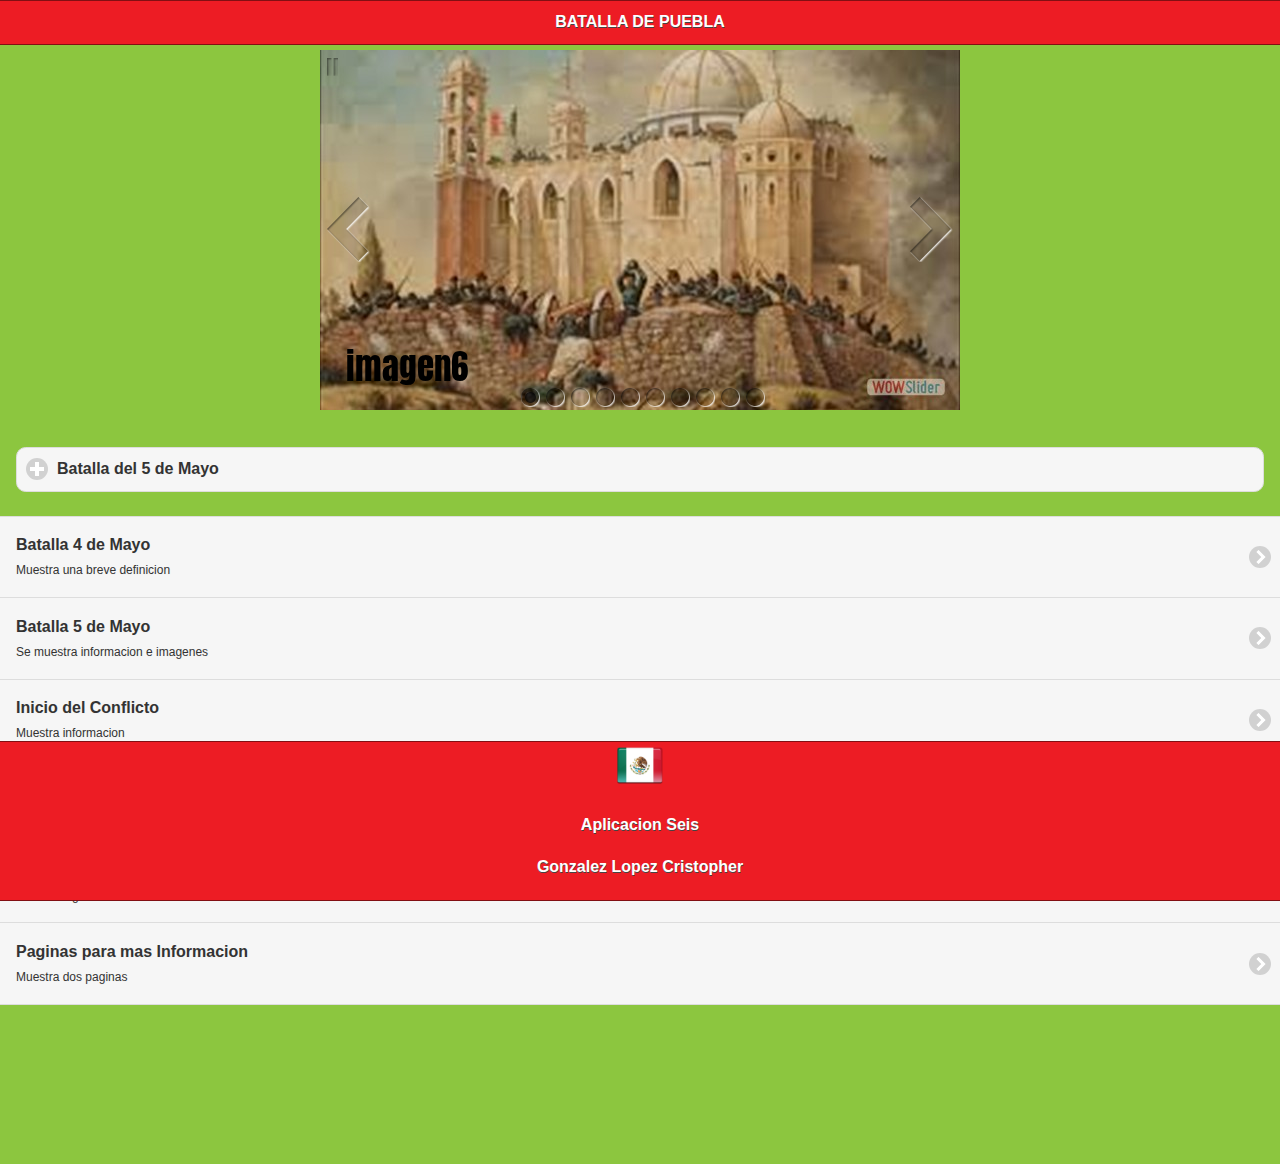
==== index.html @ b9cbe94e "subida1" ====
<!doctype html>
<html>
<head>
<meta charset="utf-8">
<title>Sexta aplicacion</title>

<!-- Start WOWSlider.com HEAD section -->
<link rel="stylesheet" type="text/css" href="engine1/style.css" />
<script type="text/javascript" src="engine1/jquery.js"></script>
<!-- End WOWSlider.com HEAD section -->

 <link rel="stylesheet" href="css/temasapp6.min.css"/>
 <link rel="stylesheet" href="css/jquery.mobile.icons-1.4.5.min.css"/>
 <link rel="stylesheet" href="css/jquery.mobile.structure-1.4.5.min.css"/>
 <!--grupo JavaScript-->
 <script src="js/jquery-1.11.2.min.js"></script>
 <script src="js/jquery.mobile-1.4.5.min.js"></script>
 <script src="js/acciones.js"></script>
 <script src="phonegap.js"></script>
 <script type="text/javascript">
function MM_swapImgRestore() { //v3.0
  var i,x,a=document.MM_sr; for(i=0;a&&i<a.length&&(x=a[i])&&x.oSrc;i++) x.src=x.oSrc;
}
function MM_preloadImages() { //v3.0
  var d=document; if(d.images){ if(!d.MM_p) d.MM_p=new Array();
    var i,j=d.MM_p.length,a=MM_preloadImages.arguments; for(i=0; i<a.length; i++)
    if (a[i].indexOf("#")!=0){ d.MM_p[j]=new Image; d.MM_p[j++].src=a[i];}}
}

function MM_findObj(n, d) { //v4.01
  var p,i,x;  if(!d) d=document; if((p=n.indexOf("?"))>0&&parent.frames.length) {
    d=parent.frames[n.substring(p+1)].document; n=n.substring(0,p);}
  if(!(x=d[n])&&d.all) x=d.all[n]; for (i=0;!x&&i<d.forms.length;i++) x=d.forms[i][n];
  for(i=0;!x&&d.layers&&i<d.layers.length;i++) x=MM_findObj(n,d.layers[i].document);
  if(!x && d.getElementById) x=d.getElementById(n); return x;
}

function MM_swapImage() { //v3.0
  var i,j=0,x,a=MM_swapImage.arguments; document.MM_sr=new Array; for(i=0;i<(a.length-2);i+=3)
   if ((x=MM_findObj(a[i]))!=null){document.MM_sr[j++]=x; if(!x.oSrc) x.oSrc=x.src; x.src=a[i+2];}
}
 </script>
</head>
<body onLoad="MM_preloadImages('imagenes/imagen8.jpg','imagenes/tomas.jpg','imagenes/ignacio.jpg','imagenes/leo.jpg','imagenes/cuatromayo.jpg','imagenes/imagen11.jpg','imagenes/miguel.jpg','imagenes/porfirio.jpg')">
 
<div data-role="page" id="principal" data-theme="a">
    <div data-role="header" data-add-back-btn="true" data-add-back-btn-text="Regresar"  data-back-btn-theme="a">
     <h1>BATALLA DE PUEBLA </h1>
  </div>
  
  <!-- Start WOWSlider.com BODY section -->
<div id="wowslider-container1">
<div class="ws_images"><ul>
		<li><img src="data1/images/imagen6.jpg" alt="imagen6" title="imagen6" id="wows1_0"/></li>
		<li><img src="data1/images/imagen7.jpg" alt="imagen7" title="imagen7" id="wows1_1"/></li>
		<li><img src="data1/images/imagen8.jpg" alt="imagen8" title="imagen8" id="wows1_2"/></li>
		<li><img src="data1/images/imagen9.jpg" alt="imagen9" title="imagen9" id="wows1_3"/></li>
		<li><img src="data1/images/imagen10.jpg" alt="imagen10" title="imagen10" id="wows1_4"/></li>
		<li><img src="data1/images/imagen11.jpg" alt="imagen11" title="imagen11" id="wows1_5"/></li>
		<li><img src="data1/images/cuatromayo.jpg" alt="cuatromayo" title="cuatromayo" id="wows1_6"/></li>
		<li><img src="data1/images/monumento.jpg" alt="monumento" title="monumento" id="wows1_7"/></li>
		<li><a href="http://wowslider.net"><img src="data1/images/monumento2.jpg" alt="http://wowslider.net/" title="monumento2" id="wows1_8"/></a></li>
		<li><img src="data1/images/monumento3.jpg" alt="monumento3" title="monumento3" id="wows1_9"/></li>
	</ul></div>
	<div class="ws_bullets"><div>
		<a href="#" title="imagen6"><span><img src="data1/tooltips/imagen6.jpg" alt="imagen6"/>1</span></a>
		<a href="#" title="imagen7"><span><img src="data1/tooltips/imagen7.jpg" alt="imagen7"/>2</span></a>
		<a href="#" title="imagen8"><span><img src="data1/tooltips/imagen8.jpg" alt="imagen8"/>3</span></a>
		<a href="#" title="imagen9"><span><img src="data1/tooltips/imagen9.jpg" alt="imagen9"/>4</span></a>
		<a href="#" title="imagen10"><span><img src="data1/tooltips/imagen10.jpg" alt="imagen10"/>5</span></a>
		<a href="#" title="imagen11"><span><img src="data1/tooltips/imagen11.jpg" alt="imagen11"/>6</span></a>
		<a href="#" title="cuatromayo"><span><img src="data1/tooltips/cuatromayo.jpg" alt="cuatromayo"/>7</span></a>
		<a href="#" title="monumento"><span><img src="data1/tooltips/monumento.jpg" alt="monumento"/>8</span></a>
		<a href="#" title="monumento2"><span><img src="data1/tooltips/monumento2.jpg" alt="monumento2"/>9</span></a>
		<a href="#" title="monumento3"><span><img src="data1/tooltips/monumento3.jpg" alt="monumento3"/>10</span></a>
	</div></div><div class="ws_script" style="position:absolute;left:-99%"><a href="http://wowslider.com">wowslider</a> by WOWSlider.com v8.7</div>
<div class="ws_shadow"></div>
</div>	
<script type="text/javascript" src="engine1/wowslider.js"></script>
<script type="text/javascript" src="engine1/script.js"></script>
<!-- End WOWSlider.com BODY section -->

    <div data-role="main" class="ui-content">
     <div data-role="collapsible" data-content-theme="false">
       <h1>Batalla del 5 de Mayo</h1>
         <div>
           <p> Se muestran imagen de sustitución</p>
           <br>
       </div>
          <div>:<a href="#" onMouseOut="MM_swapImgRestore()" onMouseOver="MM_swapImage('Image12','','imagenes/imagen8.jpg',1)"><img src="imagenes/imagen6.jpg" width="270" height="186" id="Image12"></a></div>
      </div>
  </div>
       <div>
        <ul data-role="listview" data-theme="a" class="ui-listview ui-group-theme-a">
           <li class="ui-first-child ui-last-child">
              <a href="#Pagina1" class="ui-btn ui-btn-icon-right ui-icon-carat-r">
                 <h2>Batalla 4 de Mayo</h2>
                 <p>Muestra una breve definicion </p>
              </a>
          </li>
             <li class="ui-first-child ui-last-child">
                 <a href="#pagina2" class="ui-btn ui-btn-icon-right ui-icon-carat-r">
                  <h2>Batalla 5 de Mayo</h2>
                  <p> Se muestra informacion e imagenes</p>
                 </a> 
          </li>
                <li class="ui-first-child ui-last-child">
                    <a href="#Pagina3" class="ui-btn ui-btn-icon-right ui-icon-carat-r">
                      <h2>Inicio del Conflicto</h2>
                      <p>Muestra informacion</p>
                    </a>
          </li>
                 <li class="ui-first-child ui-last-child">
                    <a href="#Pagina4" class=" ui-btn ui-btn-icon-right ui-icon-carat-r">
                       <h2>Monumentos de la Batalla</h2>
                       <p>Museos que existen sobre el tema</p>
                    </a>
          </li>
                  <li class="ui-first-child ui-last-child">
                    <a href="#Pagina5" class=" ui-btn ui-btn-icon-right ui-icon-carat-r">
                       <h2>Heroes de la Batalla</h2>
                       <p> Muestra algunos heroes</p>
                    </a>
                  </li>
                   <li class="ui-first-child ui-last-child">
                   <a href="#Pagina6" class=" ui-btn ui-btn-icon-right ui-icon-carat-r">
                       <h2>Paginas para mas Informacion</h2>
                        <p> Muestra dos paginas</p>
                    </a>
                  </li>
         </ul>
  </div>
               <div data-role="footer" align="center" data-theme="a" data-position="fixed">
                  <div>
                    <img src="imagenes/logo.png" width="46" height="46">
                 </div>
                    <div>
                      <h4> Aplicacion Seis </h4>
                      <h4> Gonzalez Lopez Cristopher</h4>
                 </div>
  </div>
</div>
<div data-role="page" id="Pagina1" data-add-back-btn="true" data-theme="a">
                    <div data-role="header" data-add-back-btn="true" data-back-btn-text="Regresar" data-back-btn-theme="a">
                       <h1>Batalla 4 de Mayo</h1>
                    </div>
                         
                           <div>:<a href="#" onMouseOut="MM_swapImgRestore()" onMouseOver="MM_swapImage('Image20','','imagenes/cuatromayo.jpg',1)"><img src="imagenes/mayo4.jpg" width="240" height="129" id="Image20"></a></div>
                           
  <div>
                        <p> La Batalla de Atlixco tuvo lugar el 4 de mayo de 1862 en las inmediaciones de la Hacienda de las Traperas en Atlixco en el estado de Puebla, México, entre elementos del ejército mexicano de la república, al mando de los generales Antonio Carvajal y Tomás O'Horan contra las tropas al servicio del Segundo Imperio Mexicano comandadas por el general José María Cobos y de Leonardo Márquez, compuesta de soldados conservadores mexicanos en apoyo de envío de refuerzos para llevar a cabo la Batalla de Puebla, durante la Segunda Intervención Francesa en México.</p>
                       </div>
</div>
                        <div>:</div>
                        </div>
                      
<div data-role="footer" data-theme="a" data-position="fixed">
                        <h4>Aplicacion Seis, GLC</h4>
</div>
                         </div>
                          </div>
                      
<div data-role="page" id="pagina2" data-add-back-btn="true" data-theme="a">
 <div data-role="header" data-add-back-btn="true" data-back-btn-text="Regresar" data-back-btn-theme="a">
                           <h1>Batalla 5 de Mayo</h1>
  </div>
                         <div data-role="content" align="center">
                            <div data-role="collapsible" data-content-theme="false">
      <h1>Batalla de Puebla</h1>
         <div>
          <div>
<p>Este 5 de Mayo se conmemora el CLII aniversario de la Batalla de Puebla que tuvo lugar en el año de 1862 cuando México era presidido por Benito Juarez y fue atacado por el Ejército Francés que en ese entonces era considerado como invencible ya que no había perdido una batalla en más de 50 años. La historia de la Batalla de Puebla es sin duda un episodio que los mexicanos debemos conocer y admirar.</p>

 <div>:<a href="#" onMouseOut="MM_swapImgRestore()" onMouseOver="MM_swapImage('Image45','','imagenes/imagen11.jpg',1)"><img src="imagenes/imagen8.jpg" width="600" height="428" id="Image45"></a></div>


            
         
         </div>
          <div></div>
           </div>
           </div>
           </div>
          
           
    
                           <div data-role="footer" data-theme="a" data-position="fixed">
                            <h4>Aplicacion Seis, GLC</h4>
                           </div>
</div>
                           </div>
        
                           
                           
<div data-role="page" id="Pagina3" data-add-back-btn="true" data-theme="a">
 <div data-role="header" data-add-back-btn="true" data-back-btn-text="Regresar" data-back-btn-theme="a">
                          <h1>Inicio del Conflicto</h1>
  </div>
          <div data-role="content" align="center">
          <div data-role="collapsible" data-content-theme="false">
       <h1>DEFINICIÓN</h1>
          <div>
            <div>
             <p>La batalla de Puebla fue un combate librado el 5 de mayo de 1862 en las cercanías de la ciudad de Puebla, entre los ejércitos de la República Mexicana, bajo el mando de Ignacio Zaragoza, y del Segundo Imperio Francés, dirigido por Charles Ferdinand Latrille, conde de Lorencez, durante la Segunda Intervención Francesa en México, cuyo resultado fue una victoria importante para los mexicanos ya que con unas fuerzas consideradas como inferiores lograron vencer a uno de los ejércitos más experimentados y respetados de su época. </p>
 
            </div>
           </div>
           </div>
  </div>
           
             
                       
                           
                            <div data-role="main" class="ui-content" align="center">
    <div style="width:40%;">
    <ul data-role="controlgroup" data-type="vertical" data-theme="a">
     <li class="ui-first-child ui-last-child">
      <a href="https://www.youtube.com/watch?v=56XwmnFGBz8" data-role="button">
       <h2>Video sobre el tema</h2>
       </a>
     </li>
      </ul>
      </div>
      </div>
    
           
                          
                           <div data-role="footer" data-theme="a" data-position="fixed">
                            <h4>Aplicacion Seis, GLC</h4>
                           </div>
</div>
                           </div>
               
                           
<div data-role="page" id="Pagina4" data-add-back-btn="true" data-theme="a">
                         <div data-role="header" data-add-back-btn="true" data-back-btn-text="Regresar" data-back-btn-theme="a">
                          <h1>Monumentos de la Batalla</h1>
                         </div>
                         <div data-role="content" align="center">
                                                       <div data-role="collapsible" data-content-theme="false">
       <h1>Monumento a la Victoria</h1>
         <div>
          <div>
          <p>Monumento a la victoria de la batalla de 5 de Mayo de 1862</p>
           <br>
          </div>
           <div>
          <img src="imagenes/monumento.jpg" width="238" height="250">
           </div>
           </div>
           </div>
           </div>
           
                               <div data-role="content" align="center">
                                                       <div data-role="collapsible" data-content-theme="false">
       <h1>Monumento a Ignacio Zaragoza</h1>
         <div>
          <div>
          <p>Monumento a la batalla de Ignacio Zaragoza</p>
 
           <br>
          </div>
           <div>
          <img src="imagenes/monumento2.jpg" width="242" height="250">
           </div>
           </div>
           </div>
           </div>
           
           
                             <div data-role="content" align="center">
                                                       <div data-role="collapsible" data-content-theme="false">
       <h1>Monumento a la batalla </h1>
         <div>
          <div>
          <p>Monumento a la batalla de Puebla del 5 de mayo</p>
 
           <br>
          </div>
           <div>
            <img src="imagenes/monumento3.jpg" width="244" height="250">
           </div>
           </div>
           </div>
           </div>
           
                                   <div data-role="content" align="center">
                                                       <div data-role="collapsible" data-content-theme="false">
       <h1>Museo Interactivo</h1>
         <div>
          <div>
          <p>Con motivo del sesquicentenario  de la Batalla del 5 de Mayo que se conmemoró en el 2012, este Museo Interactivo de la Batalla del 5 de Mayo , fue totalmente remodelada y modeernizada y se plantea como un sitio de esparcimeitno para los poblanos</p>
 
           <br>
          </div>
           <div>
            <img src="imagenes/museo1.jpg" width="244" height="250">
           </div>
           </div>
           </div>
           </div>
           
           
                           <div data-role="footer" data-theme="a" data-position="fixed">
                            <h4>Aplicacion Seis, GLC</h4>
                           </div>
</div>
                           </div>
          
<div data-role="page" id="Pagina5" data-add-back-btn="true" data-theme="a">
                         <div data-role="header" data-add-back-btn="true" data-back-btn-text="Regresar" data-back-btn-theme="a">
                               <h1>Heroes de la Batalla</h1>
                         </div>
                         <div>
                           
                              <div data-role="content" align="center">
                            <div data-role="collapsible" data-content-theme="false">
       <h1>Tomás O'Horán Escudero</h1>
         <div>
          <div>
          <p>fue un general en las fuerzas armadas mexicanas que lucharon durante la intervención francesa en México en 1862, distinguiéndose durante el sitio a la ciudad de Puebla. Fue designado gobernador y comandante militar del Estado de México por Benito Juárez. Más tarde se desempeñó como prefecto del Valle de México bajo el gobierno francés. Él y sus seguidores fueron fusilados por las fuerzas de Benito Juárez en 1867 </p>
 
           <a href="#" onMouseOut="MM_swapImgRestore()" onMouseOver="MM_swapImage('Image14','','imagenes/tomas.jpg',1)"><img src="imagenes/heroe1.jpg" width="220" height="288" id="Image14"></a><br>
          </div>
           <div></div>
           </div>
           </div>
           </div>
           
           
              <div data-role="content" align="center">
                            <div data-role="collapsible" data-content-theme="false">
       <h1>Leonardo Márquez Araujo  </h1>
         <div>
          <div>
          <p>Durante el Segundo Imperio fue uno de los principales militares conservadores; Maximiliano lo colocó a la cabeza del ejército imperial. En 1864, se le dio una misión extraordinaria en Constantinopla. Volvió en 1866 y un año más tarde, cuando los franceses se retiraron, comenzó junto con otros jefes conservadores a organizar un ejército mexicano imperial. </p>
          
        
             <a href="#" onMouseOut="MM_swapImgRestore()" onMouseOver="MM_swapImage('Image67','','imagenes/leo.jpg',1)"><img src="imagenes/heroe2.jpg" width="230" height="267" id="Image67"></a>
             
          </div>
           <div></div>
           </div>
           </div>
           </div>
           
               <div data-role="content" align="center">
                            <div data-role="collapsible" data-content-theme="false">
       <h1>Ignacio Zaragoza</h1>
         <div>
          <div>
          <p>Al amanecer del 5 de mayo de 1862, el Gral. Ignacio Zaragoza arenga a sus soldados: "Nuestros enemigos son los primeros soldados del mundo, pero vosotros sois los primeros hijos de México y os quieren arrebatar vuestra patria". </p>
 
           <br>
          </div>
           <div>
           
         
          <a href="#" onMouseOut="MM_swapImgRestore()" onMouseOver="MM_swapImage('Image56','','imagenes/ignacio.jpg',1)"><img src="imagenes/heroe3.png" width="220" height="246" id="Image56"></a> </div>
           </div>
           </div>
           </div>
           
                    <div data-role="content" align="center">
                            <div data-role="collapsible" data-content-theme="false">
       <h1>Miguel Negrete Novoa</h1>
         <div>
          <div>
          <p>Durante la Segunda Intervención Francesa en México, Negrete hizo a un lado su ideología conservadora y participó en la defensa del territorio mexicano, ante el avance de las tropas francesas hacia el centro de México, Negrete reacciona y se pone de parte del bando liberal con su célebre frase "Yo tengo Patria antes que Partido". </p>
 
           <br>
          </div>
           <div>
         <a href="#" onMouseOut="MM_swapImgRestore()" onMouseOver="MM_swapImage('Image98','','imagenes/miguel.jpg',1)"><img src="imagenes/heroe4.jpg" width="220" height="293" id="Image98"></a>
           </div>
           </div>
           </div>
           </div>
           
                   <div data-role="content" align="center">
                            <div data-role="collapsible" data-content-theme="false">
       <h1>José de la Cruz Porfirio Díaz </h1>
         <div>
          <div>
          <p> fue un militar mexicano, que ejerció el cargo de presidente de México en siete ocasiones; la primera, del 24 de noviembre de 1876 al 6 de diciembre de 1876 (después del triunfo de la Revolución de Tuxtepec, desempeñando el cargo de forma interina); y la segunda vez, del 17 de febrero de 1877 al 5 de mayo de 1877. </p>
 
           <br>
          </div>
           <div><a href="#" onMouseOut="MM_swapImgRestore()" onMouseOver="MM_swapImage('Image55','','imagenes/porfirio.jpg',1)"><img src="imagenes/heroe5.jpg" width="220" height="289" id="Image55"></a>
           </div>
           </div>
           </div>
           </div>
           
           
           
                           <div data-role="footer" data-theme="a" data-position="fixed">
                            <h4>Aplicacion Seis, GLC</h4>
                           </div>
  </div>
</div>
                           
                      
                           
<div data-role="page" id="Pagina6" data-add-back-btn="true" data-theme="a">
                           <div data-role="header" data-add-back-btn="true" data-back-btn-text="Regresar" data-back-btn-theme="a">
                             <h1>Paginas Web Informatiivas</h1>
                           </div>
                           
                            <div data-role="main" class="ui-content" align="center">
    <div style="width:40%;">
    <ul data-role="controlgroup" data-type="vertical" data-theme="a">
     <li class="ui-first-child ui-last-child">
      <a href="http://html.rincondelvago.com/batalla-del-5-de-mayo-de-1862.html" data-role="button">
       <h2>Batalla 5 de Mayo</h2>
       </a>
     </li>
     <li class="ui-first-child ui-last-child">
      <a href="http://www.univision.com/noticias/cinco-de-mayo/que-paso-en-la-batalla-del-5-de-mayo" data-role="button" id="vibrar">
       <h2>Que paso en la Batalla?</h2>
      </a>
      </li>
        <li class="ui-first-child ui-last-child">
      <a href="https://www.youtube.com/watch?v=BWqyNLamhV4" data-role="button">
       <h2>Escenificacion de la Batalla</h2>
       </a>
     </li>
      </ul>
      </div>
      </div>
</div>
      </div>
             
    
          

           

<div data-role="footer" data-theme="a" data-position="fixed">
                        <h4>Aplicacion Seis, GLC</h4>
</div>
                       </div>
                      </div>
                                                  
</head>


</body>
</html>
---- engine1/style.css ----
/*
 *	generated by WOW Slider 8.7
 *	template Transparent
 */
@import url(https://fonts.googleapis.com/css?family=Anton&subset=latin,latin-ext);
#wowslider-container1 { 
	display: table;
	zoom: 1; 
	position: relative;
	width: 100%;
	max-width: 640px;
	max-height:360px;
	margin:5px auto 12.5px;
	z-index:90;
	text-align:left; /* reset align=center */
	font-size: 10px;
	text-shadow: none; /* fix some user styles */

	/* reset box-sizing (to boostrap friendly) */
	-webkit-box-sizing: content-box;
	-moz-box-sizing: content-box;
	box-sizing: content-box; 
}
* html #wowslider-container1{ width:640px }
#wowslider-container1 .ws_images ul{
	position:relative;
	width: 10000%; 
	height:100%;
	left:0;
	list-style:none;
	margin:0;
	padding:0;
	border-spacing:0;
	overflow: visible;
	/*table-layout:fixed;*/
}
#wowslider-container1 .ws_images ul li{
	position: relative;
	width:1%;
	height:100%;
	line-height:0; /*opera*/
	overflow: hidden;
	float:left;
	/*font-size:0;*/
	padding:0 0 0 0 !important;
	margin:0 0 0 0 !important;
}

#wowslider-container1 .ws_images{
	position: relative;
	left:0;
	top:0;
	height:100%;
	max-height:360px;
	max-width: 640px;
	vertical-align: top;
	border:none;
	overflow: hidden;
}
#wowslider-container1 .ws_images ul a{
	width:100%;
	height:100%;
	max-height:360px;
	display:block;
	color:transparent;
}
#wowslider-container1 img{
	max-width: none !important;
}
#wowslider-container1 .ws_images .ws_list img,
#wowslider-container1 .ws_images > div > img{
	width:100%;
	border:none 0;
	max-width: none;
	padding:0;
	margin:0;
}
#wowslider-container1 .ws_images > div > img {
	max-height:360px;
}

#wowslider-container1 .ws_images iframe {
	position: absolute;
	z-index: -1;
}

#wowslider-container1 .ws-title > div {
	display: inline-block !important;
}

#wowslider-container1 a{ 
	text-decoration: none; 
	outline: none; 
	border: none; 
}

#wowslider-container1  .ws_bullets { 
	float: left;
	position:absolute;
	z-index:70;
}
#wowslider-container1  .ws_bullets div{
	position:relative;
	float:left;
	font-size: 0px;
}
/* compatibility with Joomla styles */
#wowslider-container1  .ws_bullets a {
	line-height: 0;
}

#wowslider-container1  .ws_script{
	display:none;
}
#wowslider-container1 sound, 
#wowslider-container1 object{
	position:absolute;
}

/* prevent some of users reset styles */
#wowslider-container1 .ws_effect {
	position: static;
	width: 100%;
	height: 100%;
}

#wowslider-container1 .ws_photoItem {
	border: 2em solid #fff;
	margin-left: -2em;
	margin-top: -2em;
}
#wowslider-container1 .ws_cube_side {
	background: #A6A5A9;
}


#wowslider-container1.ws_gestures {
	cursor: -webkit-grab;
	cursor: -moz-grab;
	cursor: url("[data-uri]"), move;
}
#wowslider-container1.ws_gestures.ws_grabbing {
	cursor: -webkit-grabbing;
	cursor: -moz-grabbing;
	cursor: url("[data-uri]"), move;
}

/* hide controls when video start play */
#wowslider-container1.ws_video_playing .ws_bullets,
#wowslider-container1.ws_video_playing .ws_fullscreen,
#wowslider-container1.ws_video_playing .ws_next,
#wowslider-container1.ws_video_playing .ws_prev {
	display: none;
}


/* youtube/vimeo buttons */
#wowslider-container1 .ws_video_btn {
	position: absolute;
	display: none;
	cursor: pointer;
	top: 0;
	left: 0;
	width: 100%;
	height: 100%;
	z-index: 55;
}
#wowslider-container1 .ws_video_btn.ws_youtube,
#wowslider-container1 .ws_video_btn.ws_vimeo {
	display: block;
}
#wowslider-container1 .ws_video_btn div {
	position: absolute;
	background-image: url(./playvideo.png);
	background-size: 200%;
	top: 50%;
	left: 50%;
	width: 7em;
	height: 5em;
	margin-left: -3.5em;
	margin-top: -2.5em;
}
#wowslider-container1 .ws_video_btn.ws_youtube div {
	background-position: 0 0;
}
#wowslider-container1 .ws_video_btn.ws_youtube:hover div {
	background-position: 100% 0;
}
#wowslider-container1 .ws_video_btn.ws_vimeo div {
	background-position: 0 100%;
}
#wowslider-container1 .ws_video_btn.ws_vimeo:hover div {
	background-position: 100% 100%;
}

#wowslider-container1 .ws_playpause.ws_hide {
	display: none !important;
}
#wowslider-container1  .ws_bullets { 
	padding: 3px 0; 
}
#wowslider-container1 .ws_bullets a { 
	width:19px;
	height:19px;
	background: url(./bullet.png) left top;
	float: left; 
	text-indent: -4000px; 
	position:relative;
	margin-left:6px;
	color:transparent;
}
#wowslider-container1 .ws_bullets a.ws_selbull, #wowslider-container1 .ws_bullets a:hover{
	background-position: 0 100%;
}
#wowslider-container1 a.ws_next, #wowslider-container1 a.ws_prev {
	background-size: 200% ;
	
	position: absolute;
	top: 50%;
    height: 6.5em;
    margin-top: -3.3em;   
    width: 4.3em;
	z-index: 60;
	background-image: url(./arrows.png);
}
#wowslider-container1 a.ws_next{
	background-position: 100% 0;
	right:0.7em;
}
#wowslider-container1 a.ws_prev {
	left:0.7em;
	background-position: 0 0; 
}
#wowslider-container1 a.ws_next:hover{
	background-position: 100% 100%;
}
#wowslider-container1 a.ws_prev:hover {
	background-position: 0 100%; 
}

/*playpause*/
#wowslider-container1 .ws_playpause {
    width: 1.1em;
    height: 1.8em;
    position: absolute;
    top: 6px;
    left: 13px;
    margin-left: -0.6em;
    margin-top: 0.2em;
    z-index: 59;
}

#wowslider-container1 .ws_pause {
	background-size: 100%;
    background-image: url(./pause.png);
}

#wowslider-container1 .ws_play {
	background-size: 100%;
    background-image: url(./play.png);
}

#wowslider-container1 .ws_pause:hover, #wowslider-container1 .ws_play:hover {
    background-position: 100% 100% !important;
}
/* bottom center */
#wowslider-container1  .ws_bullets {
    bottom: 0px;
	left:50%;
}
#wowslider-container1  .ws_bullets div{
	left:-50%;
}
#wowslider-container1 .ws-title{
	position:absolute;
	display:block;
	font: 3.5em 'Anton', sans-serif;
	bottom: 0.5em;
	left: 0.5em;
	margin-right:0.2em;
	color:#000000;
	z-index: 50;
	line-height: 1em;
}
#wowslider-container1 .ws-title div,#wowslider-container1 .ws-title span{
	
	display:inline-block;
	padding:0.35em;

	opacity:1;

	filter:progid:DXImageTransform.Microsoft.Alpha(opacity=100); 
}
#wowslider-container1 .ws-title div{
	display:block;
	color: #000000;
    font-size: 0.857em;
	font-weight: normal;
	line-height: 1em;
	margin-top: 0.2em;
	
}
#wowslider-container1 .ws-title span{
	padding:0.25em;
}#wowslider-container1 .ws_images > ul{
	animation: wsBasic 40s infinite;
	-moz-animation: wsBasic 40s infinite;
	-webkit-animation: wsBasic 40s infinite;
}
@keyframes wsBasic{0%{left:-0%} 5%{left:-0%} 10%{left:-100%} 15%{left:-100%} 20%{left:-200%} 25%{left:-200%} 30%{left:-300%} 35%{left:-300%} 40%{left:-400%} 45%{left:-400%} 50%{left:-500%} 55%{left:-500%} 60%{left:-600%} 65%{left:-600%} 70%{left:-700%} 75%{left:-700%} 80%{left:-800%} 85%{left:-800%} 90%{left:-900%} 95%{left:-900%} }
@-moz-keyframes wsBasic{0%{left:-0%} 5%{left:-0%} 10%{left:-100%} 15%{left:-100%} 20%{left:-200%} 25%{left:-200%} 30%{left:-300%} 35%{left:-300%} 40%{left:-400%} 45%{left:-400%} 50%{left:-500%} 55%{left:-500%} 60%{left:-600%} 65%{left:-600%} 70%{left:-700%} 75%{left:-700%} 80%{left:-800%} 85%{left:-800%} 90%{left:-900%} 95%{left:-900%} }
@-webkit-keyframes wsBasic{0%{left:-0%} 5%{left:-0%} 10%{left:-100%} 15%{left:-100%} 20%{left:-200%} 25%{left:-200%} 30%{left:-300%} 35%{left:-300%} 40%{left:-400%} 45%{left:-400%} 50%{left:-500%} 55%{left:-500%} 60%{left:-600%} 65%{left:-600%} 70%{left:-700%} 75%{left:-700%} 80%{left:-800%} 85%{left:-800%} 90%{left:-900%} 95%{left:-900%} }

#wowslider-container1  .ws_shadow{
	background-image: url(./bg.png);
	background-repeat: no-repeat;
	background-size:100%;
	position:absolute;
	z-index: -1;
	left:-0.78%;
	top:-1.39%;
	width:101.56%;
	height:102.77%;
}
* html #wowslider-container1 .ws_shadow{/*ie6*/
	background:none;
	filter:progid:DXImageTransform.Microsoft.AlphaImageLoader( src='engine1//bg.png', sizingMethod='scale');
}
*+html #wowslider-container1 .ws_shadow{/*ie7*/
	background:none;
	filter:progid:DXImageTransform.Microsoft.AlphaImageLoader( src='engine1//bg.png', sizingMethod='scale');
}
#wowslider-container1 .ws_bullets  a img{
	text-indent:0;
	display:block;
	bottom:15px;
	left:-43px;
	visibility:hidden;
	position:absolute;
    -moz-box-shadow: 0 0 5px #999999;
	-webkit-box-shadow: 0 0 5px #999999;
    box-shadow: 0 0 5px #999999;
    border: 5px solid #FFFFFF;
	max-width:none;
}
#wowslider-container1 .ws_bullets a:hover img{
	visibility:visible;
}

#wowslider-container1 .ws_bulframe div div{
	height:48px;
	overflow:visible;
	position:relative;
}
#wowslider-container1 .ws_bulframe div {
	left:0;
	overflow:hidden;
	position:relative;
	width:85px;
	background-color:#FFFFFF;
}
#wowslider-container1  .ws_bullets .ws_bulframe{
	display:none;
	bottom:21px;
	overflow:visible;
	position:absolute;
	cursor:pointer;
    -moz-box-shadow: 0 0 5px #999999;
	-webkit-box-shadow: 0 0 5px #999999;
    box-shadow: 0 0 5px #999999;
    border: 4px ridge rgba(255,255,255,.30);
}
#wowslider-container1 .ws_bulframe span{
	display:block;
	position:absolute;
	bottom:-11px;
	margin-left:-8px;
	left:43px;
	background:url(./triangle.png);
	width:15px;
	height:6px;
}#wowslider-container1 .ws_bulframe div div{
	height: auto;
}

@media all and (max-width:760px) {
	#wowslider-container1 .ws_fullscreen {
		display: block;
	}
}
@media all and (max-width:400px){
	#wowslider-container1 .ws_controls,
	#wowslider-container1 .ws_bullets,
	#wowslider-container1 .ws_thumbs{
		display: none
	}
}
---- css/temasapp6.min.css ----
/*!
* jQuery Mobile 1.4.5
* Git HEAD hash: 68e55e78b292634d3991c795f06f5e37a512decc <> Date: Fri Oct 31 2014 17:33:30 UTC
* http://jquerymobile.com
*
* Copyright 2010, 2014 jQuery Foundation, Inc. and othercontributors
* Released under the MIT license.
* http://jquery.org/license
*
*/


/* Globals */
/* Font
-----------------------------------------------------------------------------------------------------------*/
html {
	font-size: 100%;
}
body,
input,
select,
textarea,
button,
.ui-btn {
	font-size: 1em;
	line-height: 1.3;
	 font-family: sans-serif /*{global-font-family}*/;
}
legend,
.ui-input-text input,
.ui-input-search input {
	color: inherit;
	text-shadow: inherit;
}
/* Form labels (overrides font-weight bold in bars, and mini font-size) */
.ui-mobile label,
div.ui-controlgroup-label {
	font-weight: normal;
	font-size: 16px;
}
/* Separators
-----------------------------------------------------------------------------------------------------------*/
/* Field contain separator (< 28em) */
.ui-field-contain {
	border-bottom-color: #828282;
	border-bottom-color: rgba(0,0,0,.15);
	border-bottom-width: 1px;
	border-bottom-style: solid;
}
/* Table opt-in classes: strokes between each row, and alternating row stripes */
/* Classes table-stroke and table-stripe are deprecated in 1.4. */
.table-stroke thead th,
.table-stripe thead th,
.table-stripe tbody tr:last-child {
	border-bottom: 1px solid #d6d6d6; /* non-RGBA fallback */
	border-bottom: 1px solid rgba(0,0,0,.1);
}
.table-stroke tbody th,
.table-stroke tbody td {
	border-bottom: 1px solid #e6e6e6; /* non-RGBA fallback  */
	border-bottom: 1px solid rgba(0,0,0,.05);
}
.table-stripe.table-stroke tbody tr:last-child th,
.table-stripe.table-stroke tbody tr:last-child td {
	border-bottom: 0;
}
.table-stripe tbody tr:nth-child(odd) td,
.table-stripe tbody tr:nth-child(odd) th {
	background-color: #eeeeee; /* non-RGBA fallback  */
	background-color: rgba(0,0,0,.04);
}
/* Buttons
-----------------------------------------------------------------------------------------------------------*/
.ui-btn,
label.ui-btn {
	font-weight: bold;
	border-width: 1px;
	border-style: solid;
}
.ui-btn {
	text-decoration: none !important;
}
.ui-btn-active {
	cursor: pointer;
}
/* Corner rounding
-----------------------------------------------------------------------------------------------------------*/
/* Class ui-btn-corner-all deprecated in 1.4 */
.ui-corner-all {
	-webkit-border-radius: .6em /*{global-radii-blocks}*/;
	border-radius: .6em /*{global-radii-blocks}*/;
}
/* Buttons */
.ui-btn-corner-all,
.ui-btn.ui-corner-all,
/* Slider track */
.ui-slider-track.ui-corner-all,
/* Flipswitch */
.ui-flipswitch.ui-corner-all,
/* Count bubble */
.ui-li-count {
	-webkit-border-radius: .3125em /*{global-radii-buttons}*/;
	border-radius: .3125em /*{global-radii-buttons}*/;
}
/* Icon-only buttons */
.ui-btn-icon-notext.ui-btn-corner-all,
.ui-btn-icon-notext.ui-corner-all {
	-webkit-border-radius: 1em;
	border-radius: 1em;
}
/* Radius clip workaround for cleaning up corner trapping */
.ui-btn-corner-all,
.ui-corner-all {
	-webkit-background-clip: padding;
	background-clip: padding-box;
}
/* Popup arrow */
.ui-popup.ui-corner-all > .ui-popup-arrow-guide {
	left: .6em /*{global-radii-blocks}*/;
	right: .6em /*{global-radii-blocks}*/;
	top: .6em /*{global-radii-blocks}*/;
	bottom: .6em /*{global-radii-blocks}*/;
}
/* Shadow
-----------------------------------------------------------------------------------------------------------*/
.ui-shadow {
	-webkit-box-shadow: 0 1px 3px /*{global-box-shadow-size}*/ rgba(0,0,0,.2) /*{global-box-shadow-color}*/;
	-moz-box-shadow: 0 1px 3px /*{global-box-shadow-size}*/ rgba(0,0,0,.2) /*{global-box-shadow-color}*/;
	box-shadow: 0 1px 3px /*{global-box-shadow-size}*/ rgba(0,0,0,.2) /*{global-box-shadow-color}*/;
}
.ui-shadow-inset {
	-webkit-box-shadow: inset 0 1px 3px /*{global-box-shadow-size}*/ rgba(0,0,0,.2) /*{global-box-shadow-color}*/;
	-moz-box-shadow: inset 0 1px 3px /*{global-box-shadow-size}*/ rgba(0,0,0,.2) /*{global-box-shadow-color}*/;
	box-shadow: inset 0 1px 3px /*{global-box-shadow-size}*/ rgba(0,0,0,.2) /*{global-box-shadow-color}*/;
}
.ui-overlay-shadow {
	-webkit-box-shadow: 0 0 12px 		rgba(0,0,0,.6);
	-moz-box-shadow: 0 0 12px 			rgba(0,0,0,.6);
	box-shadow: 0 0 12px 				rgba(0,0,0,.6);
}
/* Icons
-----------------------------------------------------------------------------------------------------------*/
.ui-btn-icon-left:after,
.ui-btn-icon-right:after,
.ui-btn-icon-top:after,
.ui-btn-icon-bottom:after,
.ui-btn-icon-notext:after {
	background-color: #666666 /*{global-icon-color}*/;
	background-color: rgba(0,0,0,.15) /*{global-icon-disc}*/;
	background-position: center center;
	background-repeat: no-repeat;
	-webkit-border-radius: 1em;
	border-radius: 1em;
}
/* Alt icons */
.ui-alt-icon.ui-btn:after,
.ui-alt-icon .ui-btn:after,
html .ui-alt-icon.ui-checkbox-off:after,
html .ui-alt-icon.ui-radio-off:after,
html .ui-alt-icon .ui-checkbox-off:after,
html .ui-alt-icon .ui-radio-off:after {
	background-color: #666666 /*{global-icon-color}*/;
	background-color: rgba(0,0,0,.15) /*{global-icon-disc}*/;
}
/* No disc */
.ui-nodisc-icon.ui-btn:after,
.ui-nodisc-icon .ui-btn:after {
	background-color: transparent;
}
/* Icon shadow */
.ui-shadow-icon.ui-btn:after,
.ui-shadow-icon .ui-btn:after {
	-webkit-box-shadow: 0 1px 0 rgba(255,255,255,.3) /*{global-icon-shadow}*/;
	-moz-box-shadow: 0 1px 0 rgba(255,255,255,.3) /*{global-icon-shadow}*/;
	box-shadow: 0 1px 0 rgba(255,255,255,.3) /*{global-icon-shadow}*/;
}
/* Checkbox and radio */
.ui-btn.ui-checkbox-off:after,
.ui-btn.ui-checkbox-on:after,
.ui-btn.ui-radio-off:after,
.ui-btn.ui-radio-on:after {
	display: block;
	width: 18px;
	height: 18px;
	margin: -9px 2px 0 2px;
}
.ui-checkbox-off:after,
.ui-btn.ui-radio-off:after {
	filter: Alpha(Opacity=30);
	opacity: .3;
}
.ui-btn.ui-checkbox-off:after,
.ui-btn.ui-checkbox-on:after {
	-webkit-border-radius: .1875em;
	border-radius: .1875em;
}
.ui-btn.ui-checkbox-off:after {
	background-color: #666;
	background-color: rgba(0,0,0,.3);
}
.ui-radio .ui-btn.ui-radio-on:after {
	background-image: none;
	background-color: #fff;
	width: 8px;
	height: 8px;
	border-width: 5px;
	border-style: solid; 
}
.ui-alt-icon.ui-btn.ui-radio-on:after,
.ui-alt-icon .ui-btn.ui-radio-on:after {
	background-color: #000;
}
/* Loader */
.ui-icon-loading {
	background: url("images/ajax-loader.gif");
	background-size: 2.875em 2.875em;
}.ui-bar-a,.ui-page-theme-a .ui-bar-inherit,html .ui-bar-a .ui-bar-inherit,html .ui-body-a .ui-bar-inherit,html body .ui-group-theme-a .ui-bar-inherit{background-color:#ed1c24 ;border-color:#820f13 ;color:#ffffff ;text-shadow:0  1px  0  #444444 ;font-weight:bold;}.ui-bar-a{border-width:1px;border-style:solid;}.ui-overlay-a,.ui-page-theme-a,.ui-page-theme-a .ui-panel-wrapper{background-color:#8cc63f ;border-color:#8cc63f ;color:#ffffff ;text-shadow:0  1px  0  #444444 ;}.ui-body-a,.ui-page-theme-a .ui-body-inherit,html .ui-bar-a .ui-body-inherit,html .ui-body-a .ui-body-inherit,html body .ui-group-theme-a .ui-body-inherit,html .ui-panel-page-container-a{background-color:#ffffff ;border-color:#8c8c8c ;color:#000000 ;text-shadow:0  1px  0  #eeeeee ;}.ui-body-a{border-width:1px;border-style:solid;}.ui-page-theme-a a,html .ui-bar-a a,html .ui-body-a a,html body .ui-group-theme-a a{color:#3388cc ;font-weight:bold;}.ui-page-theme-a a:visited,html .ui-bar-a a:visited,html .ui-body-a a:visited,html body .ui-group-theme-a a:visited{   color:#3388cc ;}.ui-page-theme-a a:hover,html .ui-bar-a a:hover,html .ui-body-a a:hover,html body .ui-group-theme-a a:hover{color:#005599 ;}.ui-page-theme-a a:active,html .ui-bar-a a:active,html .ui-body-a a:active,html body .ui-group-theme-a a:active{color:#005599 ;}.ui-page-theme-a .ui-btn,html .ui-bar-a .ui-btn,html .ui-body-a .ui-btn,html body .ui-group-theme-a .ui-btn,html head + body .ui-btn.ui-btn-a,.ui-page-theme-a .ui-btn:visited,html .ui-bar-a .ui-btn:visited,html .ui-body-a .ui-btn:visited,html body .ui-group-theme-a .ui-btn:visited,html head + body .ui-btn.ui-btn-a:visited{background-color:#f6f6f6 ;border-color:#dddddd ;color:#333333 ;text-shadow:0  1px  0  #f3f3f3 ;}.ui-page-theme-a .ui-btn:hover,html .ui-bar-a .ui-btn:hover,html .ui-body-a .ui-btn:hover,html body .ui-group-theme-a .ui-btn:hover,html head + body .ui-btn.ui-btn-a:hover{background-color:#ededed ;border-color:#dddddd ;color:#333333 ;text-shadow:0  1px  0  #f3f3f3 ;}.ui-page-theme-a .ui-btn:active,html .ui-bar-a .ui-btn:active,html .ui-body-a .ui-btn:active,html body .ui-group-theme-a .ui-btn:active,html head + body .ui-btn.ui-btn-a:active{background-color:#e8e8e8 ;border-color:#dddddd ;color:#333333 ;text-shadow:0  1px  0  #f3f3f3 ;}.ui-page-theme-a .ui-btn.ui-btn-active,html .ui-bar-a .ui-btn.ui-btn-active,html .ui-body-a .ui-btn.ui-btn-active,html body .ui-group-theme-a .ui-btn.ui-btn-active,html head + body .ui-btn.ui-btn-a.ui-btn-active,.ui-page-theme-a .ui-checkbox-on:after,html .ui-bar-a .ui-checkbox-on:after,html .ui-body-a .ui-checkbox-on:after,html body .ui-group-theme-a .ui-checkbox-on:after,.ui-btn.ui-checkbox-on.ui-btn-a:after,.ui-page-theme-a .ui-flipswitch-active,html .ui-bar-a .ui-flipswitch-active,html .ui-body-a .ui-flipswitch-active,html body .ui-group-theme-a .ui-flipswitch-active,html body .ui-flipswitch.ui-bar-a.ui-flipswitch-active,.ui-page-theme-a .ui-slider-track .ui-btn-active,html .ui-bar-a .ui-slider-track .ui-btn-active,html .ui-body-a .ui-slider-track .ui-btn-active,html body .ui-group-theme-a .ui-slider-track .ui-btn-active,html body div.ui-slider-track.ui-body-a .ui-btn-active{background-color:#3388cc ;border-color:#3388cc ;color:#ffffff ;text-shadow:0  1px  0  #005599 ;}.ui-page-theme-a .ui-radio-on:after,html .ui-bar-a .ui-radio-on:after,html .ui-body-a .ui-radio-on:after,html body .ui-group-theme-a .ui-radio-on:after,.ui-btn.ui-radio-on.ui-btn-a:after{border-color:#3388cc ;}.ui-page-theme-a .ui-btn:focus,html .ui-bar-a .ui-btn:focus,html .ui-body-a .ui-btn:focus,html body .ui-group-theme-a .ui-btn:focus,html head + body .ui-btn.ui-btn-a:focus,.ui-page-theme-a .ui-focus,html .ui-bar-a .ui-focus,html .ui-body-a .ui-focus,html body .ui-group-theme-a .ui-focus,html head + body .ui-btn-a.ui-focus,html head + body .ui-body-a.ui-focus{-webkit-box-shadow:0 0 12px #3388cc ;-moz-box-shadow:0 0 12px #3388cc ;box-shadow:0 0 12px #3388cc ;}.ui-bar-b,.ui-page-theme-b .ui-bar-inherit,html .ui-bar-b .ui-bar-inherit,html .ui-body-b .ui-bar-inherit,html body .ui-group-theme-b .ui-bar-inherit{background-color:#e9e9e9 ;border-color:#dddddd ;color:#333333 ;text-shadow:0  1px  0  #eeeeee ;font-weight:bold;}.ui-bar-b{border-width:1px;border-style:solid;}.ui-overlay-b,.ui-page-theme-b,.ui-page-theme-b .ui-panel-wrapper{background-color:#f9f9f9 ;border-color:#bbbbbb ;color:#333333 ;text-shadow:0  1px  0  #f3f3f3 ;}.ui-body-b,.ui-page-theme-b .ui-body-inherit,html .ui-bar-b .ui-body-inherit,html .ui-body-b .ui-body-inherit,html body .ui-group-theme-b .ui-body-inherit,html .ui-panel-page-container-b{background-color:#ffffff ;border-color:#dddddd ;color:#333333 ;text-shadow:0  1px  0  #f3f3f3 ;}.ui-body-b{border-width:1px;border-style:solid;}.ui-page-theme-b a,html .ui-bar-b a,html .ui-body-b a,html body .ui-group-theme-b a{color:#3388cc ;font-weight:bold;}.ui-page-theme-b a:visited,html .ui-bar-b a:visited,html .ui-body-b a:visited,html body .ui-group-theme-b a:visited{   color:#3388cc ;}.ui-page-theme-b a:hover,html .ui-bar-b a:hover,html .ui-body-b a:hover,html body .ui-group-theme-b a:hover{color:#005599 ;}.ui-page-theme-b a:active,html .ui-bar-b a:active,html .ui-body-b a:active,html body .ui-group-theme-b a:active{color:#005599 ;}.ui-page-theme-b .ui-btn,html .ui-bar-b .ui-btn,html .ui-body-b .ui-btn,html body .ui-group-theme-b .ui-btn,html head + body .ui-btn.ui-btn-b,.ui-page-theme-b .ui-btn:visited,html .ui-bar-b .ui-btn:visited,html .ui-body-b .ui-btn:visited,html body .ui-group-theme-b .ui-btn:visited,html head + body .ui-btn.ui-btn-b:visited{background-color:#f6f6f6 ;border-color:#dddddd ;color:#333333 ;text-shadow:0  1px  0  #f3f3f3 ;}.ui-page-theme-b .ui-btn:hover,html .ui-bar-b .ui-btn:hover,html .ui-body-b .ui-btn:hover,html body .ui-group-theme-b .ui-btn:hover,html head + body .ui-btn.ui-btn-b:hover{background-color:#ededed ;border-color:#dddddd ;color:#333333 ;text-shadow:0  1px  0  #f3f3f3 ;}.ui-page-theme-b .ui-btn:active,html .ui-bar-b .ui-btn:active,html .ui-body-b .ui-btn:active,html body .ui-group-theme-b .ui-btn:active,html head + body .ui-btn.ui-btn-b:active{background-color:#e8e8e8 ;border-color:#dddddd ;color:#333333 ;text-shadow:0  1px  0  #f3f3f3 ;}.ui-page-theme-b .ui-btn.ui-btn-active,html .ui-bar-b .ui-btn.ui-btn-active,html .ui-body-b .ui-btn.ui-btn-active,html body .ui-group-theme-b .ui-btn.ui-btn-active,html head + body .ui-btn.ui-btn-b.ui-btn-active,.ui-page-theme-b .ui-checkbox-on:after,html .ui-bar-b .ui-checkbox-on:after,html .ui-body-b .ui-checkbox-on:after,html body .ui-group-theme-b .ui-checkbox-on:after,.ui-btn.ui-checkbox-on.ui-btn-b:after,.ui-page-theme-b .ui-flipswitch-active,html .ui-bar-b .ui-flipswitch-active,html .ui-body-b .ui-flipswitch-active,html body .ui-group-theme-b .ui-flipswitch-active,html body .ui-flipswitch.ui-bar-b.ui-flipswitch-active,.ui-page-theme-b .ui-slider-track .ui-btn-active,html .ui-bar-b .ui-slider-track .ui-btn-active,html .ui-body-b .ui-slider-track .ui-btn-active,html body .ui-group-theme-b .ui-slider-track .ui-btn-active,html body div.ui-slider-track.ui-body-b .ui-btn-active{background-color:#3388cc ;border-color:#3388cc ;color:#ffffff ;text-shadow:0  1px  0  #005599 ;}.ui-page-theme-b .ui-radio-on:after,html .ui-bar-b .ui-radio-on:after,html .ui-body-b .ui-radio-on:after,html body .ui-group-theme-b .ui-radio-on:after,.ui-btn.ui-radio-on.ui-btn-b:after{border-color:#3388cc ;}.ui-page-theme-b .ui-btn:focus,html .ui-bar-b .ui-btn:focus,html .ui-body-b .ui-btn:focus,html body .ui-group-theme-b .ui-btn:focus,html head + body .ui-btn.ui-btn-b:focus,.ui-page-theme-b .ui-focus,html .ui-bar-b .ui-focus,html .ui-body-b .ui-focus,html body .ui-group-theme-b .ui-focus,html head + body .ui-btn-b.ui-focus,html head + body .ui-body-b.ui-focus{-webkit-box-shadow:0 0 12px #3388cc ;-moz-box-shadow:0 0 12px #3388cc ;box-shadow:0 0 12px #3388cc ;}.ui-bar-c,.ui-page-theme-c .ui-bar-inherit,html .ui-bar-c .ui-bar-inherit,html .ui-body-c .ui-bar-inherit,html body .ui-group-theme-c .ui-bar-inherit{background-color:#e9e9e9 ;border-color:#dddddd ;color:#333333 ;text-shadow:0  1px  0  #eeeeee ;font-weight:bold;}.ui-bar-c{border-width:1px;border-style:solid;}.ui-overlay-c,.ui-page-theme-c,.ui-page-theme-c .ui-panel-wrapper{background-color:#f9f9f9 ;border-color:#bbbbbb ;color:#333333 ;text-shadow:0  1px  0  #f3f3f3 ;}.ui-body-c,.ui-page-theme-c .ui-body-inherit,html .ui-bar-c .ui-body-inherit,html .ui-body-c .ui-body-inherit,html body .ui-group-theme-c .ui-body-inherit,html .ui-panel-page-container-c{background-color:#ffffff ;border-color:#dddddd ;color:#333333 ;text-shadow:0  1px  0  #f3f3f3 ;}.ui-body-c{border-width:1px;border-style:solid;}.ui-page-theme-c a,html .ui-bar-c a,html .ui-body-c a,html body .ui-group-theme-c a{color:#3388cc ;font-weight:bold;}.ui-page-theme-c a:visited,html .ui-bar-c a:visited,html .ui-body-c a:visited,html body .ui-group-theme-c a:visited{   color:#3388cc ;}.ui-page-theme-c a:hover,html .ui-bar-c a:hover,html .ui-body-c a:hover,html body .ui-group-theme-c a:hover{color:#005599 ;}.ui-page-theme-c a:active,html .ui-bar-c a:active,html .ui-body-c a:active,html body .ui-group-theme-c a:active{color:#005599 ;}.ui-page-theme-c .ui-btn,html .ui-bar-c .ui-btn,html .ui-body-c .ui-btn,html body .ui-group-theme-c .ui-btn,html head + body .ui-btn.ui-btn-c,.ui-page-theme-c .ui-btn:visited,html .ui-bar-c .ui-btn:visited,html .ui-body-c .ui-btn:visited,html body .ui-group-theme-c .ui-btn:visited,html head + body .ui-btn.ui-btn-c:visited{background-color:#f6f6f6 ;border-color:#dddddd ;color:#333333 ;text-shadow:0  1px  0  #f3f3f3 ;}.ui-page-theme-c .ui-btn:hover,html .ui-bar-c .ui-btn:hover,html .ui-body-c .ui-btn:hover,html body .ui-group-theme-c .ui-btn:hover,html head + body .ui-btn.ui-btn-c:hover{background-color:#ededed ;border-color:#dddddd ;color:#333333 ;text-shadow:0  1px  0  #f3f3f3 ;}.ui-page-theme-c .ui-btn:active,html .ui-bar-c .ui-btn:active,html .ui-body-c .ui-btn:active,html body .ui-group-theme-c .ui-btn:active,html head + body .ui-btn.ui-btn-c:active{background-color:#e8e8e8 ;border-color:#dddddd ;color:#333333 ;text-shadow:0  1px  0  #f3f3f3 ;}.ui-page-theme-c .ui-btn.ui-btn-active,html .ui-bar-c .ui-btn.ui-btn-active,html .ui-body-c .ui-btn.ui-btn-active,html body .ui-group-theme-c .ui-btn.ui-btn-active,html head + body .ui-btn.ui-btn-c.ui-btn-active,.ui-page-theme-c .ui-checkbox-on:after,html .ui-bar-c .ui-checkbox-on:after,html .ui-body-c .ui-checkbox-on:after,html body .ui-group-theme-c .ui-checkbox-on:after,.ui-btn.ui-checkbox-on.ui-btn-c:after,.ui-page-theme-c .ui-flipswitch-active,html .ui-bar-c .ui-flipswitch-active,html .ui-body-c .ui-flipswitch-active,html body .ui-group-theme-c .ui-flipswitch-active,html body .ui-flipswitch.ui-bar-c.ui-flipswitch-active,.ui-page-theme-c .ui-slider-track .ui-btn-active,html .ui-bar-c .ui-slider-track .ui-btn-active,html .ui-body-c .ui-slider-track .ui-btn-active,html body .ui-group-theme-c .ui-slider-track .ui-btn-active,html body div.ui-slider-track.ui-body-c .ui-btn-active{background-color:#3388cc ;border-color:#3388cc ;color:#ffffff ;text-shadow:0  1px  0  #005599 ;}.ui-page-theme-c .ui-radio-on:after,html .ui-bar-c .ui-radio-on:after,html .ui-body-c .ui-radio-on:after,html body .ui-group-theme-c .ui-radio-on:after,.ui-btn.ui-radio-on.ui-btn-c:after{border-color:#3388cc ;}.ui-page-theme-c .ui-btn:focus,html .ui-bar-c .ui-btn:focus,html .ui-body-c .ui-btn:focus,html body .ui-group-theme-c .ui-btn:focus,html head + body .ui-btn.ui-btn-c:focus,.ui-page-theme-c .ui-focus,html .ui-bar-c .ui-focus,html .ui-body-c .ui-focus,html body .ui-group-theme-c .ui-focus,html head + body .ui-btn-c.ui-focus,html head + body .ui-body-c.ui-focus{-webkit-box-shadow:0 0 12px #3388cc ;-moz-box-shadow:0 0 12px #3388cc ;box-shadow:0 0 12px #3388cc ;}.ui-disabled,.ui-state-disabled,button[disabled],.ui-select .ui-btn.ui-state-disabled{filter:Alpha(Opacity=30);opacity:.3;cursor:default !important;pointer-events:none;}.ui-btn:focus,.ui-btn.ui-focus{outline:0;}.ui-noboxshadow .ui-shadow,.ui-noboxshadow .ui-shadow-inset,.ui-noboxshadow .ui-overlay-shadow,.ui-noboxshadow .ui-shadow-icon.ui-btn:after,.ui-noboxshadow .ui-shadow-icon .ui-btn:after,.ui-noboxshadow .ui-focus,.ui-noboxshadow .ui-btn:focus,.ui-noboxshadow  input:focus,.ui-noboxshadow .ui-panel{-webkit-box-shadow:none !important;-moz-box-shadow:none !important;box-shadow:none !important;}.ui-noboxshadow .ui-btn:focus,.ui-noboxshadow .ui-focus{outline-width:1px;outline-style:auto;}
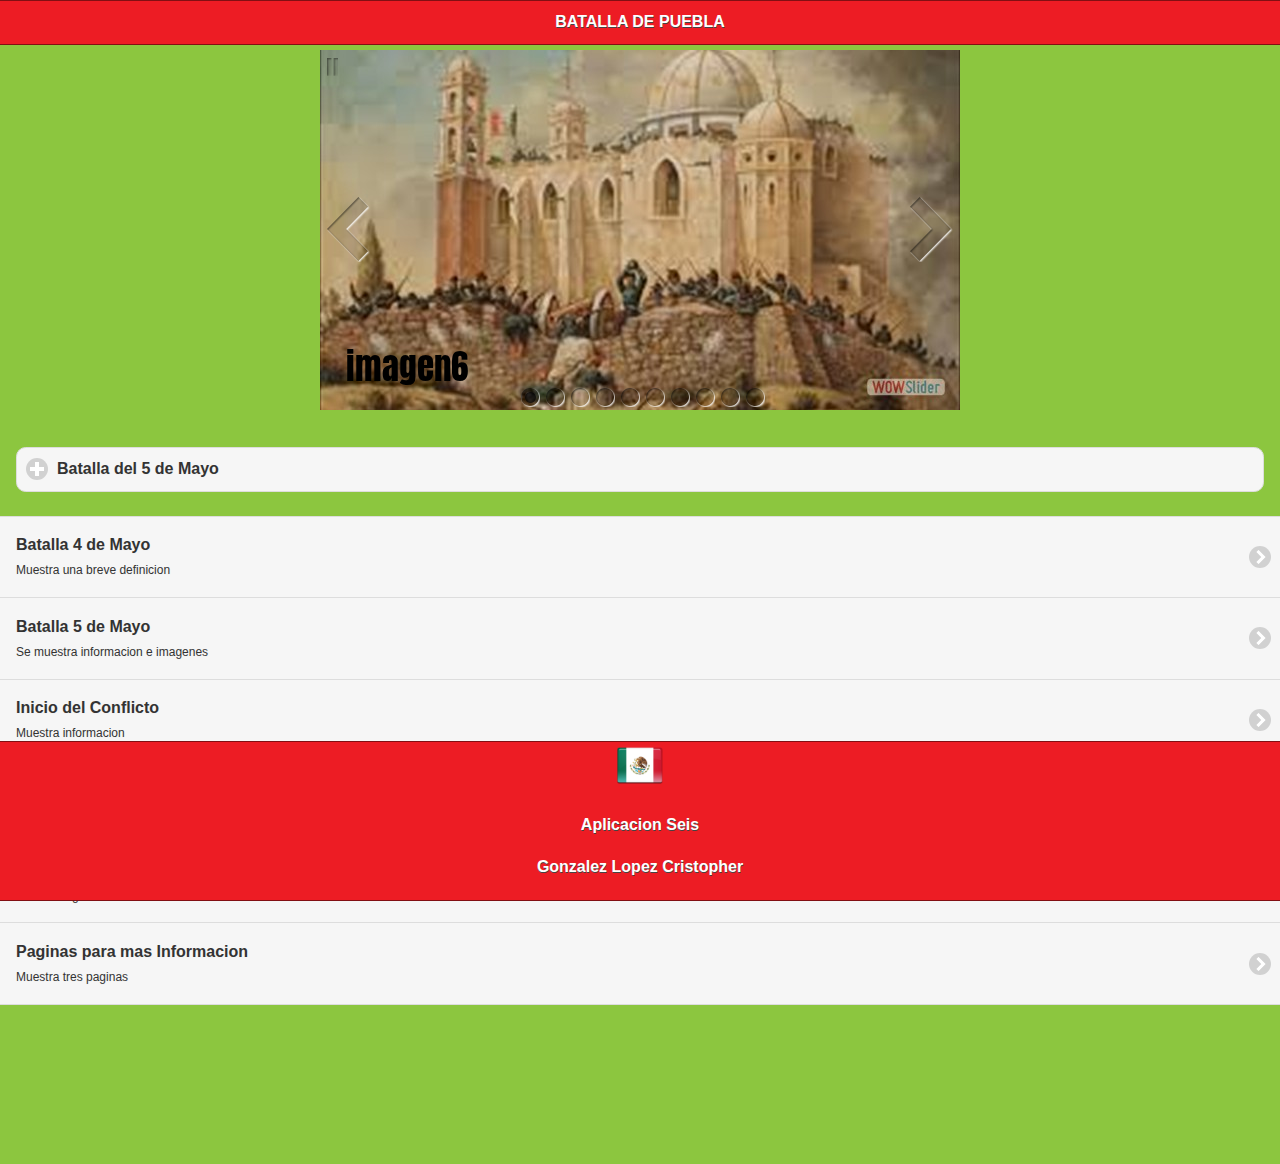
==== commit e1dbc93e: "subida1" ====
--- a/index.html
+++ b/index.html
@@ -125,7 +125,7 @@
                    <li class="ui-first-child ui-last-child">
                    <a href="#Pagina6" class=" ui-btn ui-btn-icon-right ui-icon-carat-r">
                        <h2>Paginas para mas Informacion</h2>
-                        <p> Muestra dos paginas</p>
+                        <p> Muestra tres paginas</p>
                     </a>
                   </li>
          </ul>
@@ -140,25 +140,25 @@
                  </div>
   </div>
 </div>
+
 <div data-role="page" id="Pagina1" data-add-back-btn="true" data-theme="a">
                     <div data-role="header" data-add-back-btn="true" data-back-btn-text="Regresar" data-back-btn-theme="a">
                        <h1>Batalla 4 de Mayo</h1>
                     </div>
-                         
-                           <div>:<a href="#" onMouseOut="MM_swapImgRestore()" onMouseOver="MM_swapImage('Image20','','imagenes/cuatromayo.jpg',1)"><img src="imagenes/mayo4.jpg" width="240" height="129" id="Image20"></a></div>
-                           
-  <div>
-                        <p> La Batalla de Atlixco tuvo lugar el 4 de mayo de 1862 en las inmediaciones de la Hacienda de las Traperas en Atlixco en el estado de Puebla, México, entre elementos del ejército mexicano de la república, al mando de los generales Antonio Carvajal y Tomás O'Horan contra las tropas al servicio del Segundo Imperio Mexicano comandadas por el general José María Cobos y de Leonardo Márquez, compuesta de soldados conservadores mexicanos en apoyo de envío de refuerzos para llevar a cabo la Batalla de Puebla, durante la Segunda Intervención Francesa en México.</p>
+                           <div data-role="content" align="center">
+                           <div>:<a href="#" onMouseOut="MM_swapImgRestore()" onMouseOver="MM_swapImage('Image20','','imagenes/cuatromayo.jpg',1)"><img src="imagenes/mayo4.jpg" width="374" height="250" id="Image20"></a></div>
+                          
+                          <div>
+                        <p>La Batalla de Atlixco tuvo lugar el 4 de mayo de 1862 en las inmediaciones de la Hacienda de las Traperas en Atlixco en el estado de Puebla, México, entre elementos del ejército mexicano de la república, al mando de los generales Antonio Carvajal y Tomás O'Horan contra las tropas al servicio del Segundo Imperio Mexicano comandadas por el general José María Cobos y de Leonardo Márquez, compuesta de soldados conservadores mexicanos en apoyo de envío de refuerzos para llevar a cabo la Batalla de Puebla, durante la Segunda Intervención Francesa en México.</p>
                        </div>
-</div>
-                        <div>:</div>
+                       </div>
+                     
+                      
+                      <div data-role="footer" data-theme="a" data-position="fixed">
+                        <h4>Aplicación Seis, GLC</h4>
                         </div>
-                      
-<div data-role="footer" data-theme="a" data-position="fixed">
-                        <h4>Aplicacion Seis, GLC</h4>
-</div>
-                         </div>
-                          </div>
+                       </div>
+                      </div>
                       
 <div data-role="page" id="pagina2" data-add-back-btn="true" data-theme="a">
  <div data-role="header" data-add-back-btn="true" data-back-btn-text="Regresar" data-back-btn-theme="a">
@@ -411,12 +411,12 @@
     <div style="width:40%;">
     <ul data-role="controlgroup" data-type="vertical" data-theme="a">
      <li class="ui-first-child ui-last-child">
-      <a href="http://html.rincondelvago.com/batalla-del-5-de-mayo-de-1862.html" data-role="button">
+      <a href="https://es.wikipedia.org/wiki/Batalla_de_Puebla" data-role="button">
        <h2>Batalla 5 de Mayo</h2>
        </a>
      </li>
      <li class="ui-first-child ui-last-child">
-      <a href="http://www.univision.com/noticias/cinco-de-mayo/que-paso-en-la-batalla-del-5-de-mayo" data-role="button" id="vibrar">
+      <a href="https://www.univision.com/noticias/cinco-de-mayo/que-paso-en-la-batalla-del-5-de-mayo" data-role="button">
        <h2>Que paso en la Batalla?</h2>
       </a>
       </li>
@@ -428,19 +428,15 @@
       </ul>
       </div>
       </div>
-</div>
-      </div>
+
              
     
-          
-
-           
-
-<div data-role="footer" data-theme="a" data-position="fixed">
-                        <h4>Aplicacion Seis, GLC</h4>
-</div>
-                       </div>
-                      </div>
+      
+                           <div data-role="footer" data-theme="a" data-position="fixed">
+                            <h4>Aplicacion Seis, GLC</h4>
+                           </div>
+  </div>
+</div>
                                                   
 </head>
 
